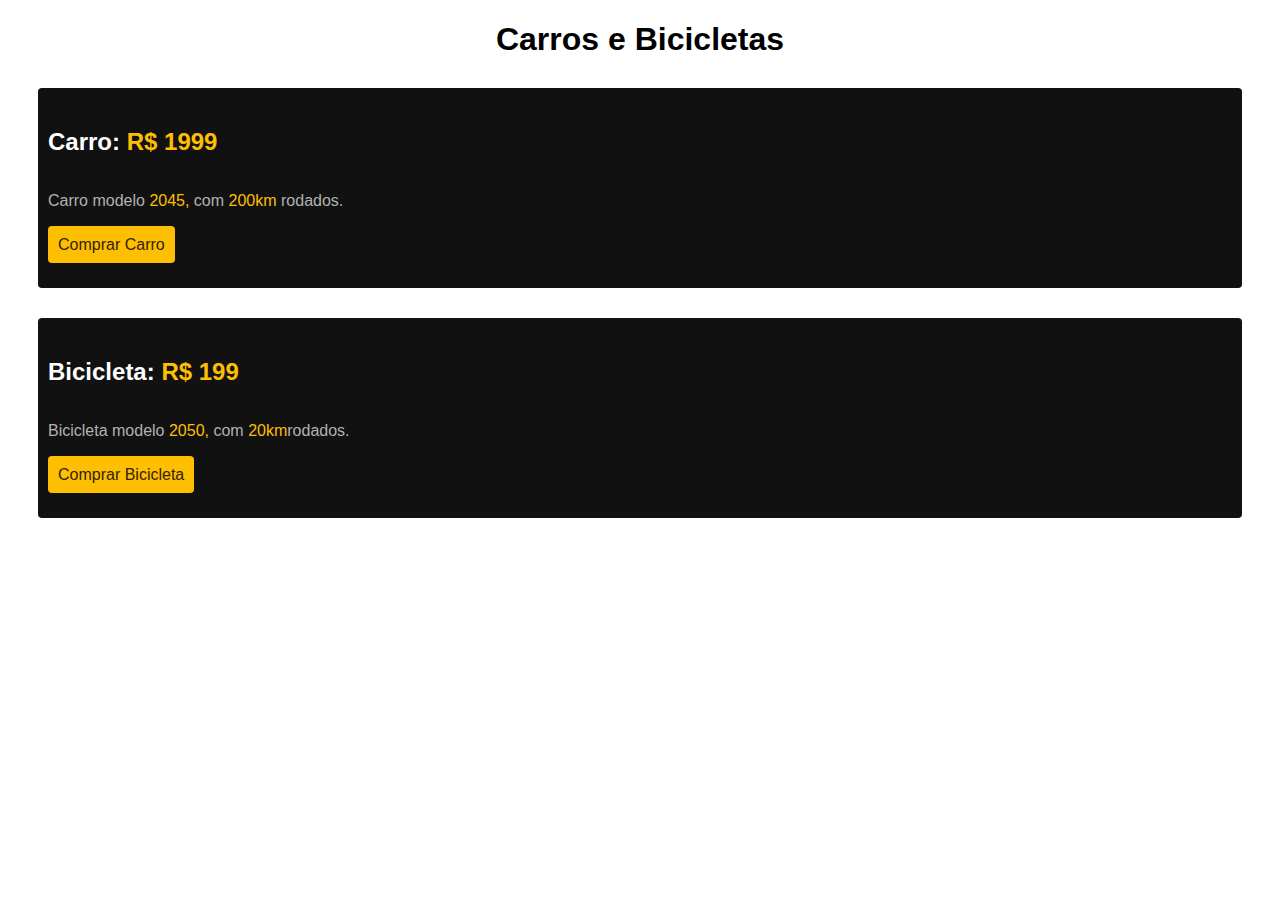
==== Aula2/index.html @ 29698fd0 "exercicio 2" ====
<!DOCTYPE html>
<html lang="en">
<head>
    <meta charset="UTF-8">
    <meta name="viewport" content="width=device-width, initial-scale=1.0">
    <link rel="stylesheet" href="style.css">
    <title>Exercício 2</title>
</head>
<body>
    <h1>Carros e Bicicletas</h1>
    <div>
        <h2>Carro: <span>R$ 1999</span></h2>
        <p>Carro modelo <span>2045, </span> com <span>200km </span> rodados.</p>
        <a href="/">Comprar Carro</a>
    </div>    
    <div>
        <h2>Bicicleta: <span> R$ 199</span></h2>
        <p>Bicicleta modelo <span>2050, </span> com <span>20km </span>rodados.</p>
        <a href="/">Comprar Bicicleta</a>
    </div>

    
</body>
</html>
---- Aula2/style.css ----
*{
    font-family: Arial;
}

h1{
    text-align: center;
}

div{
    background-color: #111;
    color: #b2b2b2;
    border-radius: 4px;
    height: 180px;
    padding: 10px;
    margin: 30px;
}

h2{
    color: white;
    margin-bottom: 5px;
}

span{
    display: inline-block;
    margin: 10px 0;
    color: #febe01;
}

a{
    text-decoration: none;
    background-color: #febe01;
    color: #332200;
    padding: 10px;
    border-radius: 4px;
    margin-bottom: 20px;
}
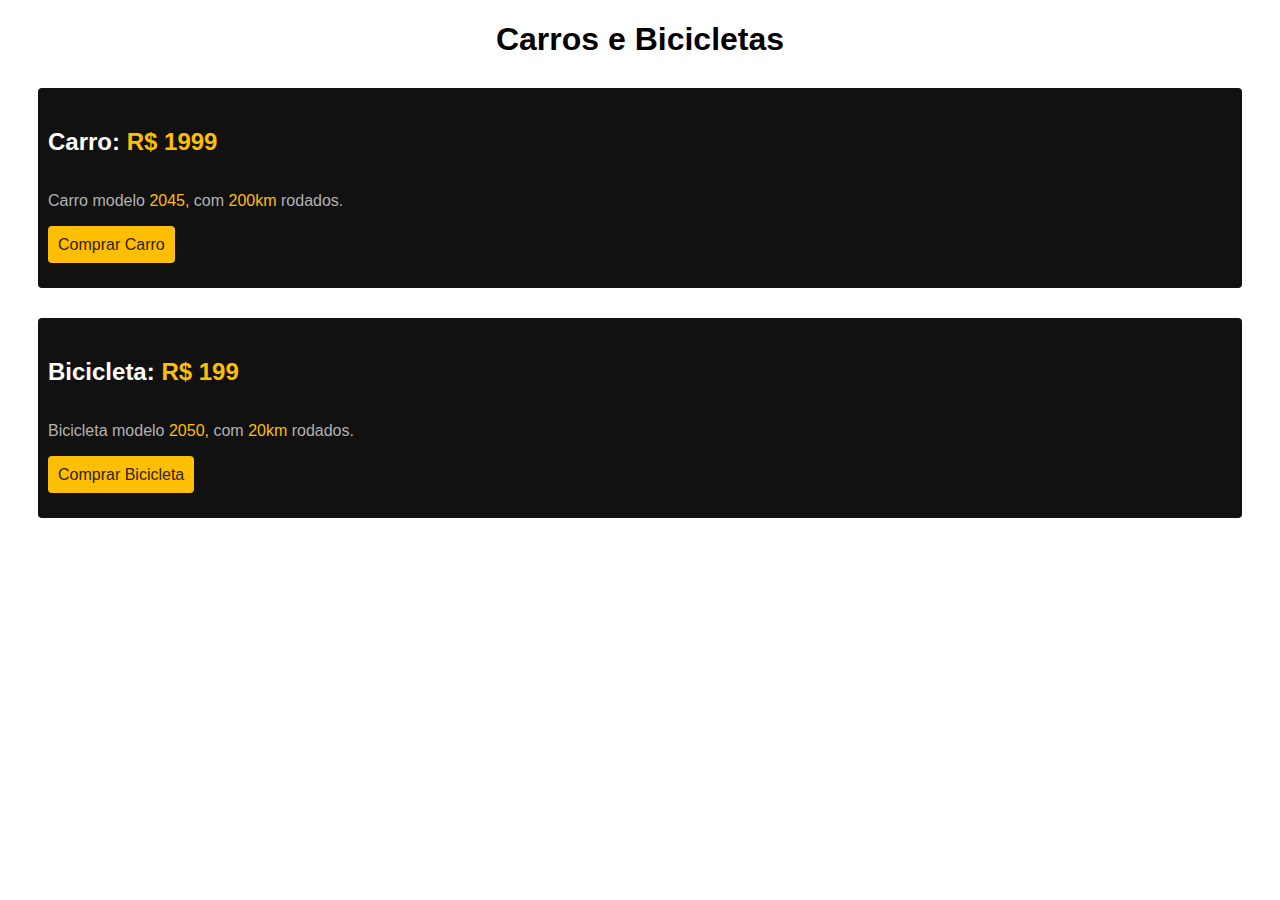
==== commit d8659247: "editei o texto" ====
--- a/Aula2/index.html
+++ b/Aula2/index.html
@@ -15,7 +15,7 @@
     </div>    
     <div>
         <h2>Bicicleta: <span> R$ 199</span></h2>
-        <p>Bicicleta modelo <span>2050, </span> com <span>20km </span>rodados.</p>
+        <p>Bicicleta modelo <span>2050, </span> com <span>20km </span>  rodados.</p>
         <a href="/">Comprar Bicicleta</a>
     </div>
 
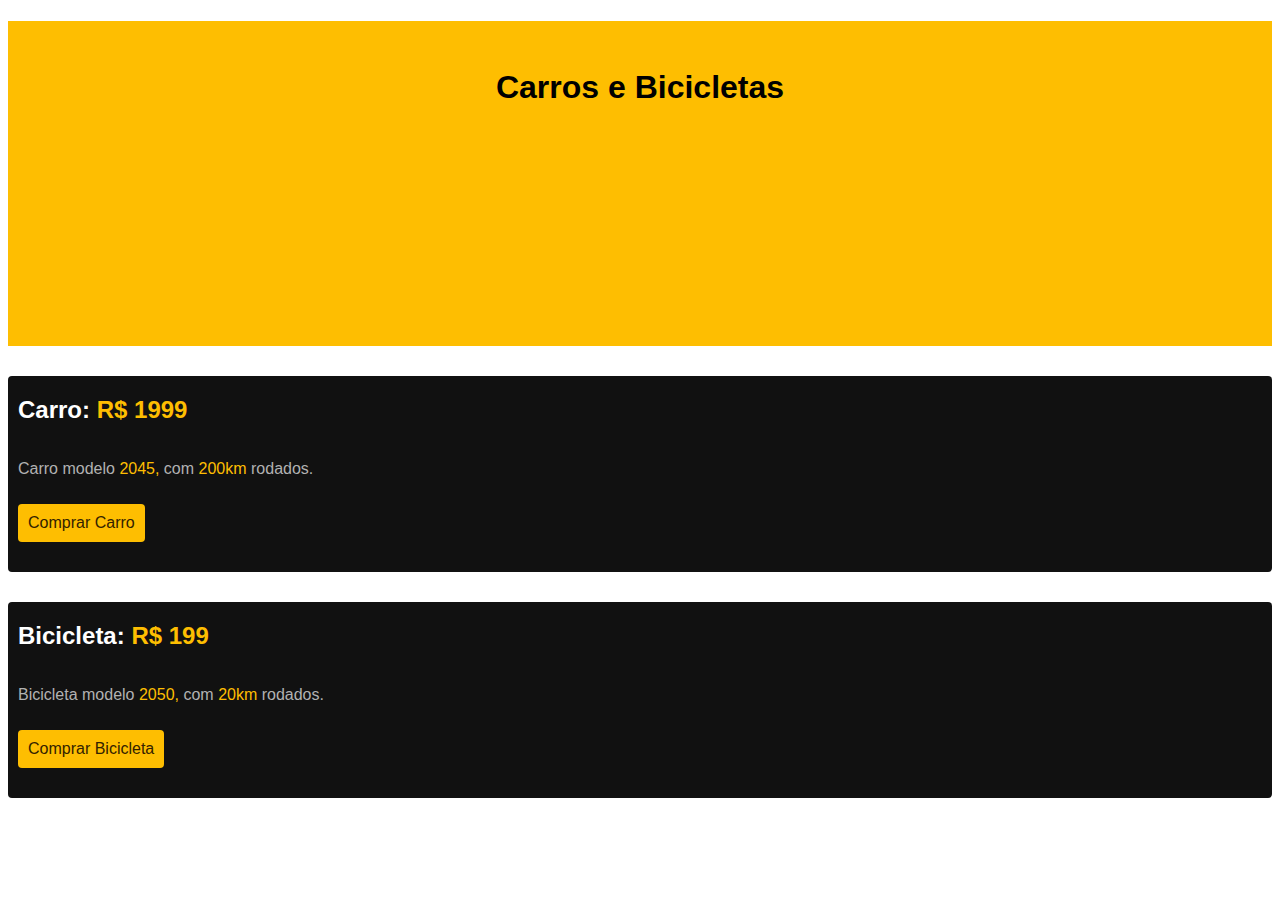
==== commit 7595c6f5: "aula 7" ====
--- a/Aula2/index.html
+++ b/Aula2/index.html
@@ -7,7 +7,7 @@
     <title>Exercício 2</title>
 </head>
 <body>
-    <h1>Carros e Bicicletas</h1>
+    <h1 id="titulo"><p>Carros e Bicicletas</p></h1>
     <div>
         <h2>Carro: <span>R$ 1999</span></h2>
         <p>Carro modelo <span>2045, </span> com <span>200km </span> rodados.</p>
@@ -21,4 +21,27 @@
 
     
 </body>
+
+<script>
+    const texto = document.querySelector('#titulo');
+    console.log(texto);
+    console.dir(texto);
+
+     //puxar informação 
+    console.log(texto.innerHTML);
+    console.log(texto.innerText);
+    console.log(texto.clientHeight);
+    console.log(texto.clientWidth);
+
+   
+
+    //definir informação 
+
+    texto.style.backgroundColor ='#febe01';
+    texto.style.padding = '1rem';
+    texto.style.height = document.body.clientHeight /2 + 'px';
+    texto.classList.add('ativo');
+    texto.setAttribute('arial-label','Cursos');
+    //arial-label é um atributo utilizado em apps para pessoas com deficiência visual 
+</script>
 </html>--- a/Aula2/style.css
+++ b/Aula2/style.css
@@ -10,14 +10,13 @@
     background-color: #111;
     color: #b2b2b2;
     border-radius: 4px;
-    height: 180px;
     padding: 10px;
-    margin: 30px;
+    margin: 30px auto;
 }
 
 h2{
     color: white;
-    margin-bottom: 5px;
+    margin: 0;
 }
 
 span{
@@ -27,6 +26,7 @@
 }
 
 a{
+    display: inline-block;
     text-decoration: none;
     background-color: #febe01;
     color: #332200;
